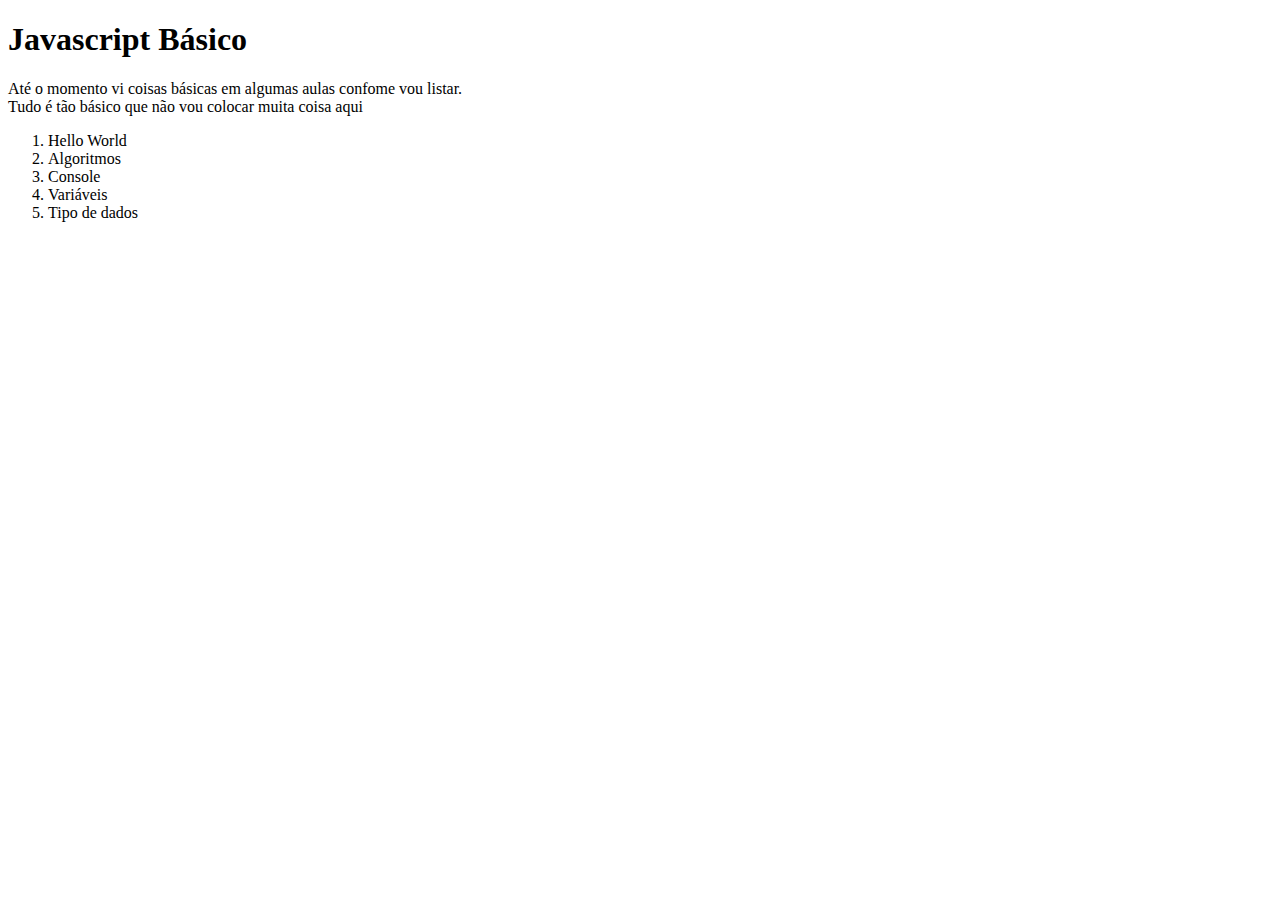
==== 08 - Javascript básico/index.html @ 93b9d73b "Add files via upload" ====
<!DOCTYPE html>
<html lang="pt-br">
<head>
    <meta charset="UTF-8">
    <meta name="viewport" content="width=device-width, initial-scale=1.0">
    <title>Javascript Básico</title>
</head>
<body>
<script src="script.js"></script>

<h1>Javascript Básico</h1>

<p>
    Até o momento vi coisas básicas em algumas aulas confome vou listar. <br>
    Tudo é tão básico que não vou colocar muita coisa aqui

    <ol>
<li>Hello World</li>
<li>Algoritmos</li>
<li>Console</li>
<li>Variáveis</li>
<li>Tipo de dados</li>
    </ol>
</p>




</body>
</html>
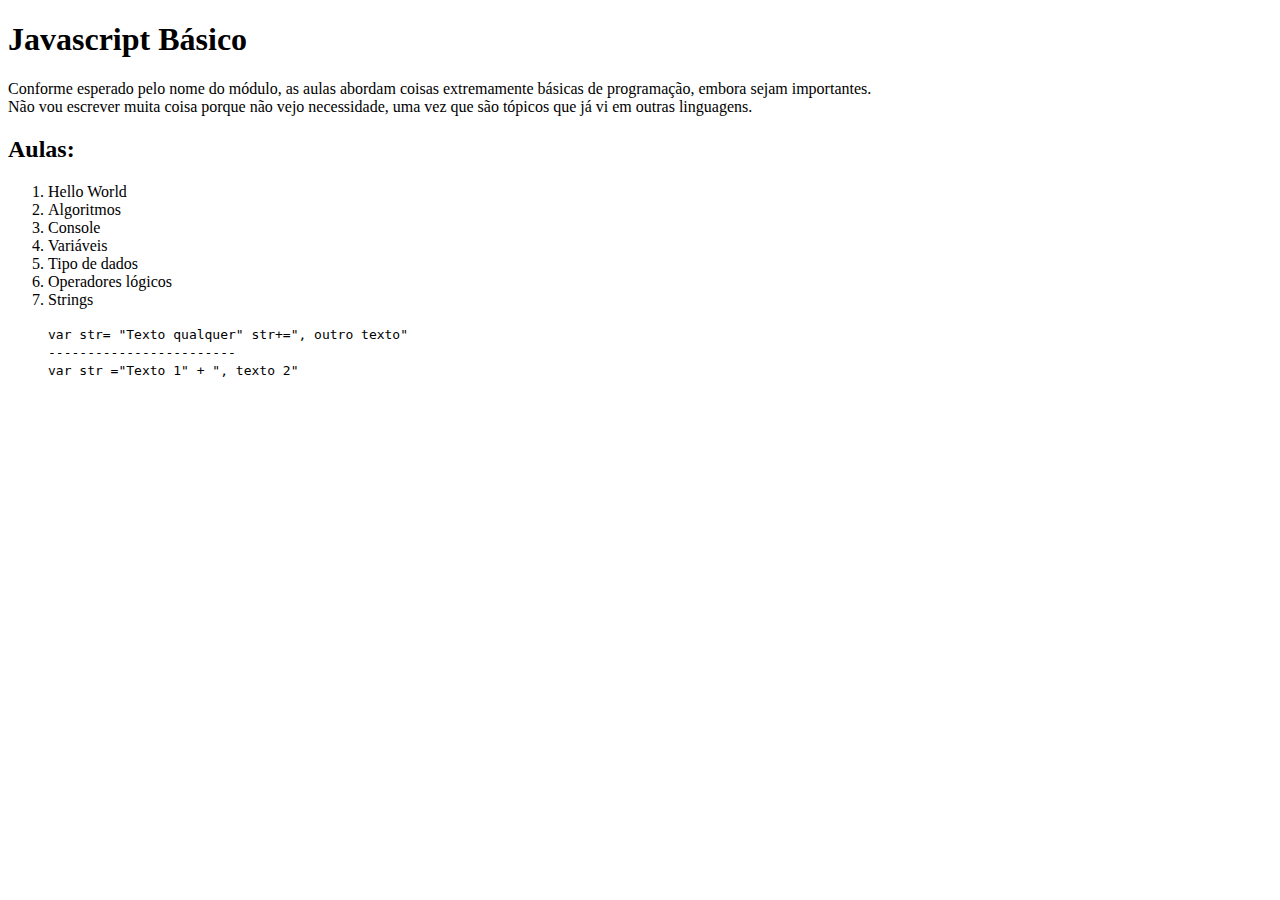
==== commit 54d24ae1: "add mais conteúdo" ====
--- a/08 - Javascript básico/index.html
+++ b/08 - Javascript básico/index.html
@@ -1,33 +1,44 @@
 <!DOCTYPE html>
 <html lang="pt-br">
-<head>
-    <meta charset="UTF-8">
-    <meta name="viewport" content="width=device-width, initial-scale=1.0">
-    <title>Javascript Básico</title>
-</head>
-<body>
-<script src="script.js"></script>
+    <head>
+        <meta charset="UTF-8">
+        <meta name="viewport" content="width=device-width, initial-scale=1.0">
+        <title>Javascript Básico</title>
+    </head>
+    <body>
+        <script src="script.js"></script>
 
-<h1>Javascript Básico</h1>
+        <h1>Javascript Básico</h1>
 
-<p>
-    Até o momento vi coisas básicas em algumas aulas confome vou listar. <br>
-    Tudo é tão básico que não vou colocar muita coisa aqui
+        <p>
+            Conforme esperado pelo nome do módulo, as aulas abordam coisas
+            extremamente básicas de programação,
+            embora sejam importantes.<br>
+            Não vou escrever muita coisa porque não vejo necessidade, uma vez
+            que são tópicos que já vi em outras linguagens.
 
-    <ol>
-<li>Hello World</li>
-<li>Algoritmos</li>
-<li>Console</li>
-<li>Variáveis</li>
-<li>Tipo de dados</li>
-    </ol>
-</p>
+            <h2>Aulas:</h2>
+            <ol>
+                <li>Hello World</li>
+                <li>Algoritmos</li>
+                <li>Console</li>
+                <li>Variáveis</li>
+                <li>Tipo de dados</li>
+                <li>Operadores lógicos</li>
+                <li>Strings</li>
+                <p>
+                    <code>
+                        var str= "Texto qualquer"
+                        str+=", outro texto"
+                        <br>
+                        ------------------------
+                        <br>
+                        var str ="Texto 1" + ", texto 2"
 
+                    </code>
+                </p>
+            </ol>
+        </p>
 
-
-
-</body>
+    </body>
 </html>
-
-
-
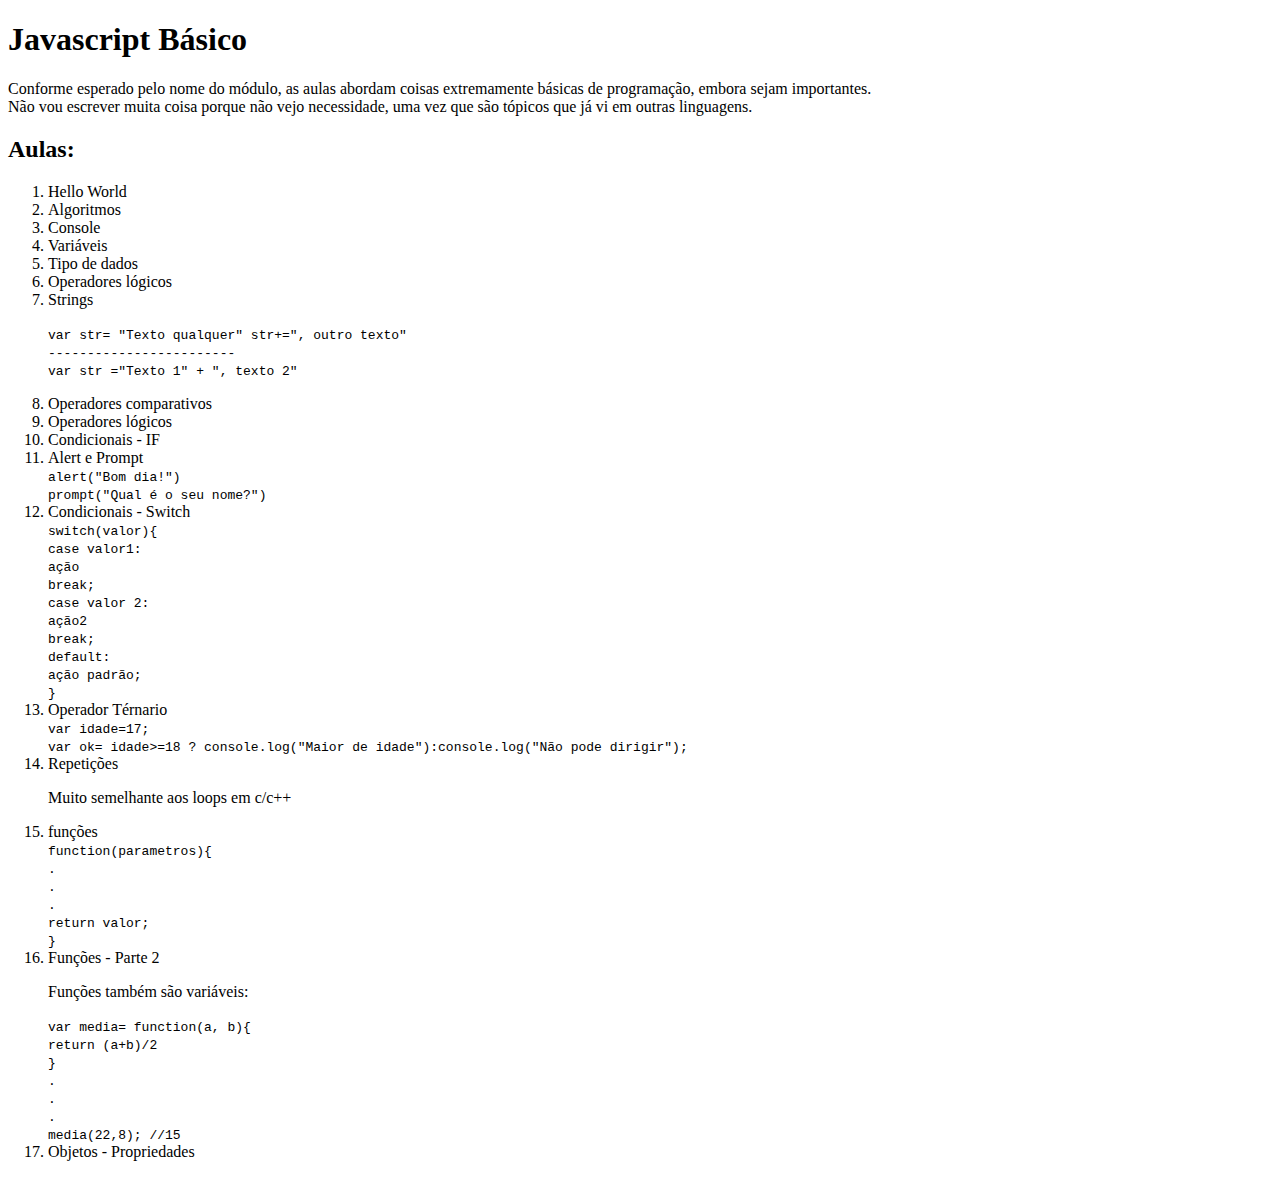
==== commit c32568a2: "Update index.html" ====
--- a/08 - Javascript básico/index.html
+++ b/08 - Javascript básico/index.html
@@ -1,10 +1,12 @@
 <!DOCTYPE html>
 <html lang="pt-br">
+
     <head>
         <meta charset="UTF-8">
         <meta name="viewport" content="width=device-width, initial-scale=1.0">
         <title>Javascript Básico</title>
     </head>
+
     <body>
         <script src="script.js"></script>
 
@@ -37,8 +39,67 @@
 
                     </code>
                 </p>
+                <li>Operadores comparativos</li>
+                <li>Operadores lógicos</li>
+                <li>Condicionais - IF</li>
+                <li>Alert e Prompt</li>
+                <code>
+                    alert("Bom dia!")
+                    <br>
+                    prompt("Qual é o seu nome?")
+                </code> <br>
+                <li>Condicionais - Switch</li>
+                <code>
+                    switch(valor){ <br>
+                    case valor1: <br>
+                    ação <br>
+                    break; <br>
+                    case valor 2: <br>
+                    ação2 <br>
+                    break; <br>
+                    default: <br>
+                    ação padrão; <br>
+
+                    }
+                </code>
+                <li>Operador Térnario</li>
+                <code>
+                    var idade=17;<br>
+                    var ok= idade>=18 ?
+                    console.log("Maior de idade"):console.log("Não pode dirigir");
+                    <br>
+                </code>
+                <li>Repetições</li>
+                <p>
+                    Muito semelhante aos loops em c/c++
+                </p>
+                <li>funções</li>
+                <code>
+                    function(parametros){ <br>
+                    .<br>
+                    .<br>
+                    .<br>
+                    return valor; <br>
+
+                    }
+                </code>
+                <li>Funções - Parte 2</li>
+                <p> Funções também são variáveis: <br></p>
+                <code>
+                    var media= function(a, b){ <br>
+                    return (a+b)/2 <br>
+
+                    } <br>
+                    .<br>
+                    .<br>
+                    .<br>
+                    media(22,8); //15
+
+                </code>
+                <li>Objetos - Propriedades</li>
             </ol>
         </p>
 
     </body>
+
 </html>
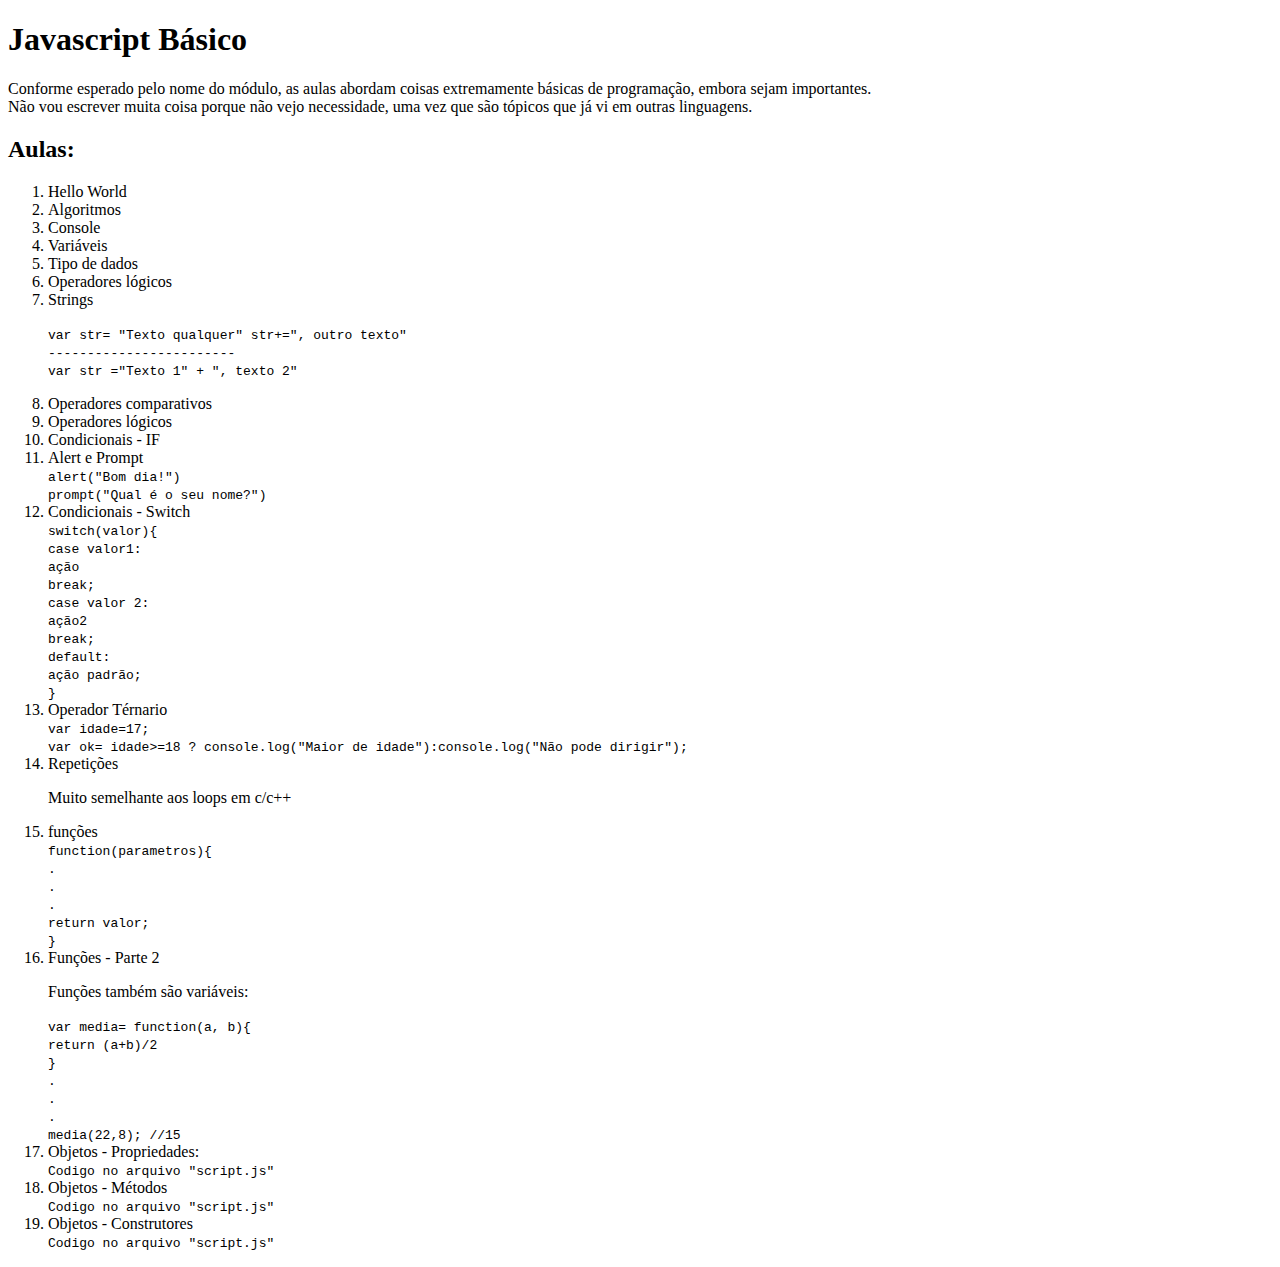
==== commit 97e0c56a: "Update index.html" ====
--- a/08 - Javascript básico/index.html
+++ b/08 - Javascript básico/index.html
@@ -96,7 +96,19 @@
                     media(22,8); //15
 
                 </code>
-                <li>Objetos - Propriedades</li>
+                <li>Objetos - Propriedades:</li>
+                <code>
+                    Codigo no arquivo "script.js"
+                </code>
+                <li>Objetos - Métodos</li>
+                <code>
+                    Codigo no arquivo "script.js"
+                </code>
+                <li>Objetos - Construtores</li>
+                <code>
+                    Codigo no arquivo "script.js"
+                </code>
+                
             </ol>
         </p>
 
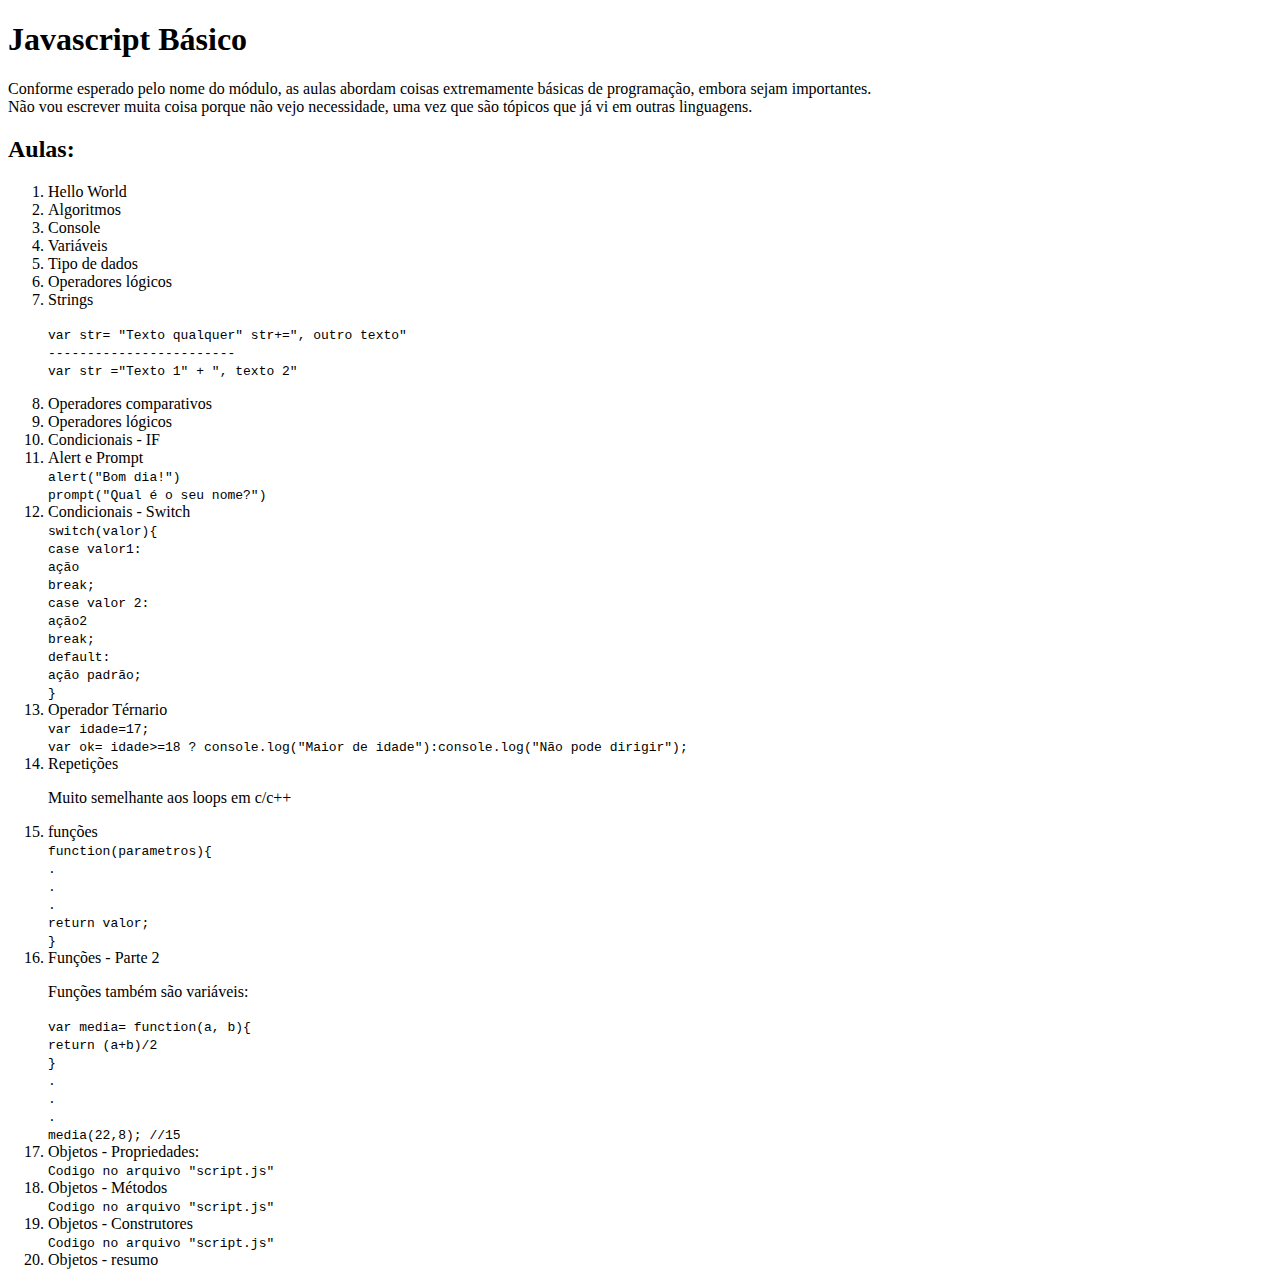
==== commit 005d2a02: "Update index.html" ====
--- a/08 - Javascript básico/index.html
+++ b/08 - Javascript básico/index.html
@@ -108,7 +108,8 @@
                 <code>
                     Codigo no arquivo "script.js"
                 </code>
-                
+                 <li>Objetos - resumo</li>
+
             </ol>
         </p>
 
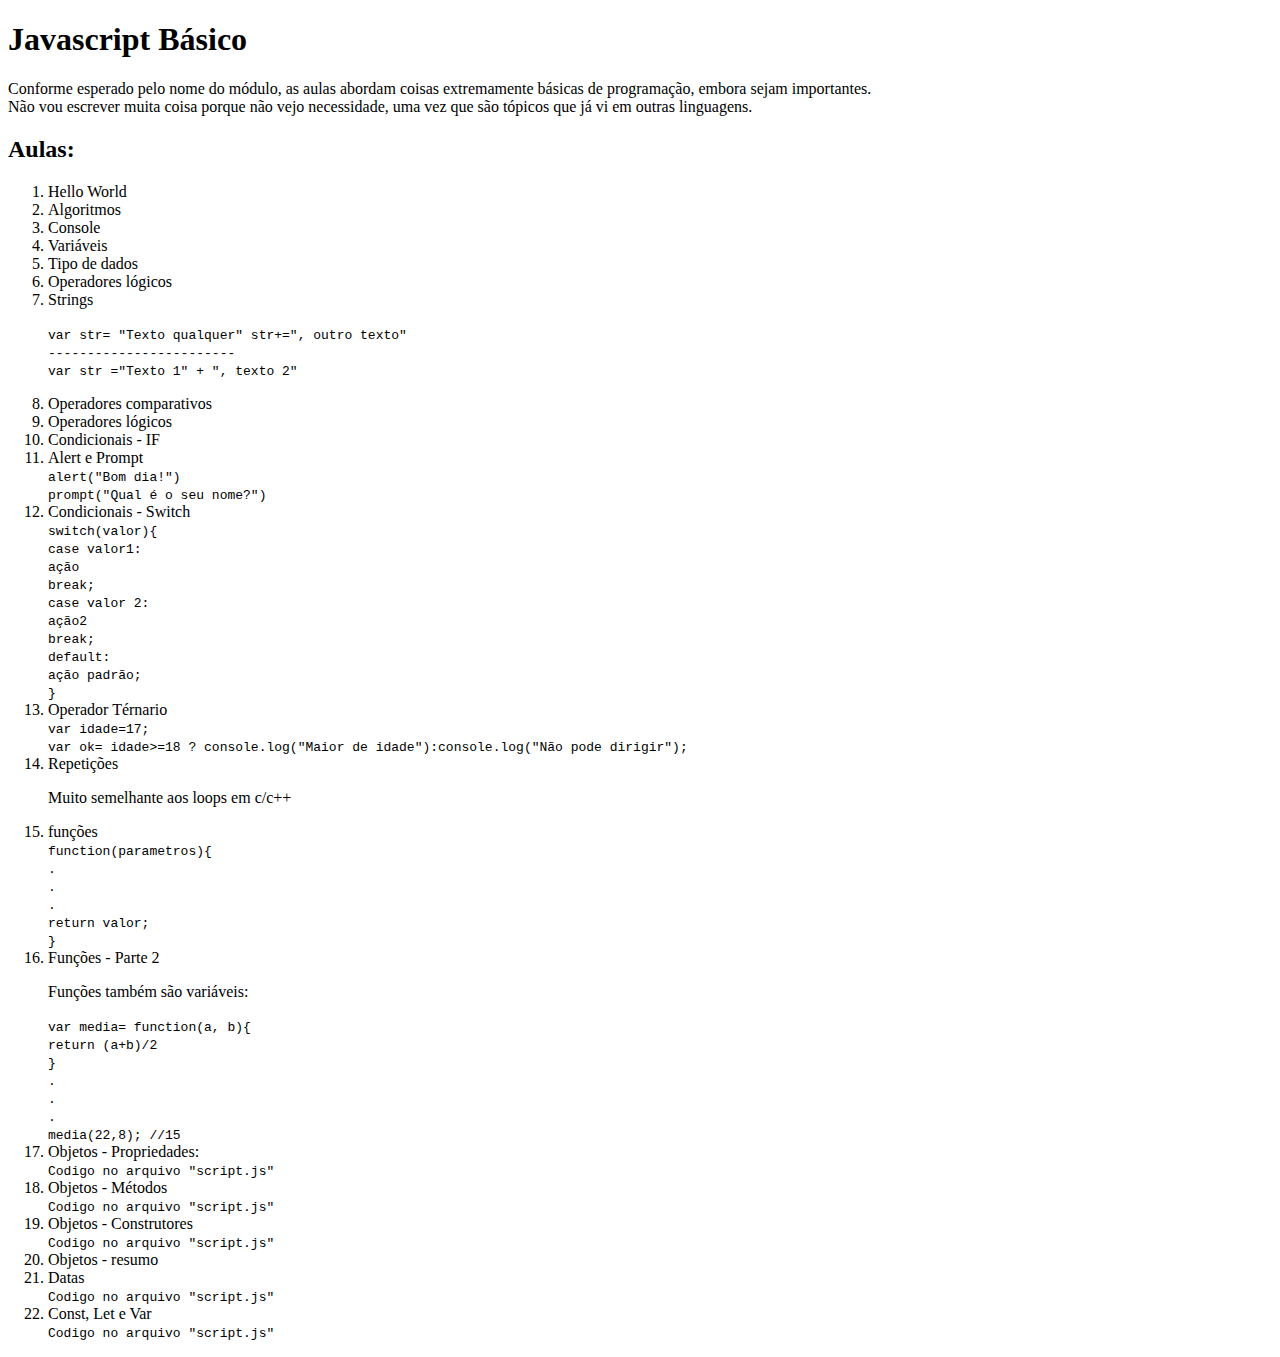
==== commit 76e2bbd2: "Update index.html" ====
--- a/08 - Javascript básico/index.html
+++ b/08 - Javascript básico/index.html
@@ -108,8 +108,15 @@
                 <code>
                     Codigo no arquivo "script.js"
                 </code>
-                 <li>Objetos - resumo</li>
-
+                <li>Objetos - resumo</li>
+                <li> Datas</li>
+                <code>
+                    Codigo no arquivo "script.js"
+                </code>
+                <li>Const, Let e Var</li>
+                <code>
+                    Codigo no arquivo "script.js"
+                </code>
             </ol>
         </p>
 
